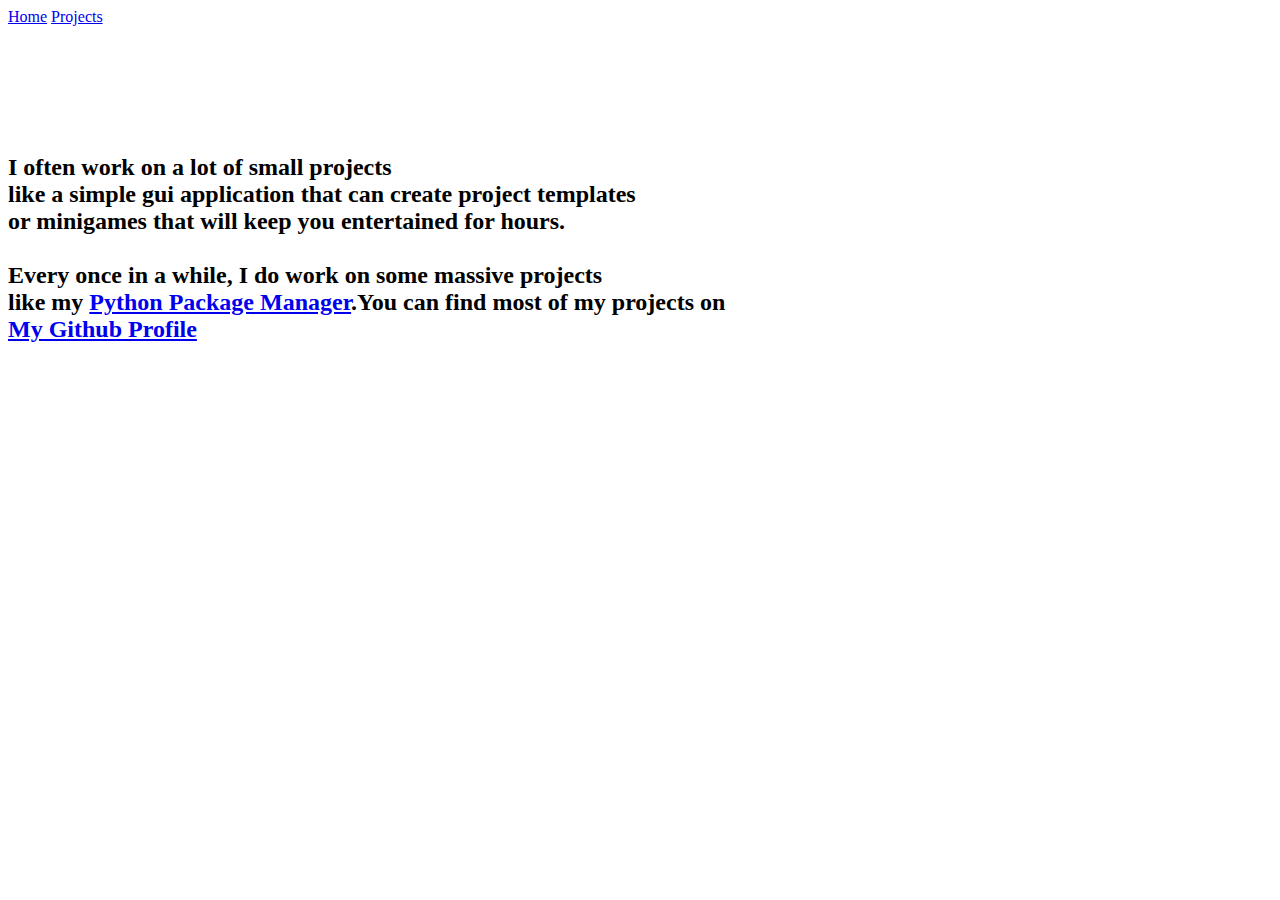
==== projects.html @ 1e1b3bf2 "Add files via upload" ====
<!DOCTYPE html>
<html lang="en" dir="ltr">
    <head>
        <meta charset="utf-8">
        <link rel="stylesheet" href="css/main.css">
        <link rel="stylesheet" href="css/theme.css">
        <title>Yohaan - An OK web developer..</title>
    </head>
    <body>
        <div class="nav fullWidth favFont bold">
            <a class="navBtn" href="index.html">Home</a>
            <a class="navBtn" href="projects.html">Projects</a>
        </div>
        <br>
        <br>
        <br>
        <br>
        <br>
        <br>
        <div>
            <h2 class="homeText centered favFont bold">I often work on a lot of small projects <br>like a simple gui application that can create project templates <br>or minigames that will keep you entertained for hours.<br><br>Every once in a while, I do work on some massive projects <br> like my <a class="normalAnchor" href="https://bcbro2021.github.io">Python Package Manager</a>.You can find most of my projects on <br><a class="normalAnchor" href="https://github.com/bcbro2021">My Github Profile</a></h2>
        </div>
    </body>
</html>
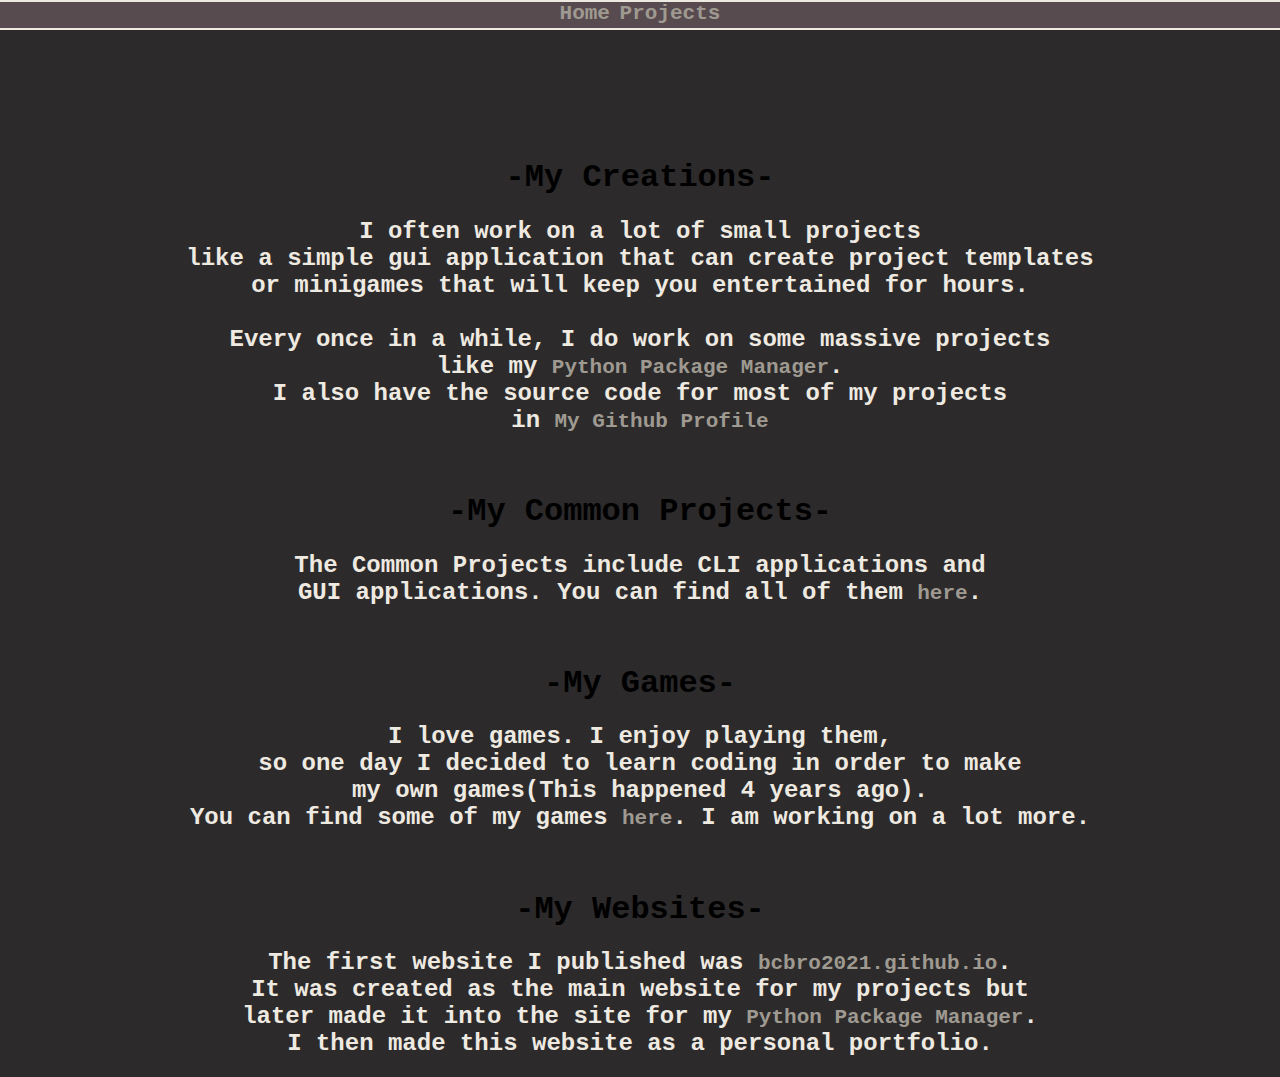
==== commit f7fd81fe: "Update projects.html" ====
--- a/projects.html
+++ b/projects.html
@@ -18,7 +18,17 @@
         <br>
         <br>
         <div>
-            <h2 class="homeText centered favFont bold">I often work on a lot of small projects <br>like a simple gui application that can create project templates <br>or minigames that will keep you entertained for hours.<br><br>Every once in a while, I do work on some massive projects <br> like my <a class="normalAnchor" href="https://bcbro2021.github.io">Python Package Manager</a>.You can find most of my projects on <br><a class="normalAnchor" href="https://github.com/bcbro2021">My Github Profile</a></h2>
+            <h1 class="homeTitle centered favFont bold">-My Creations-</h1>
+            <h2 class="homeText centered favFont bold">I often work on a lot of small projects <br>like a simple gui application that can create project templates <br>or minigames that will keep you entertained for hours.<br><br>Every once in a while, I do work on some massive projects <br> like my <a class="normalAnchor" href="https://bcbro2021.github.io">Python Package Manager</a>.<br> I also have the source code for most of my projects <br>in <a class="normalAnchor" href="https://github.com/bcbro2021">My Github Profile</a></h2>
+            <br>
+            <h1 class="homeTitle centered favFont bold">-My Common Projects-</h1>
+            <h2 class="homeText centered favFont bold">The Common Projects include CLI applications and <br>GUI applications. You can find all of them <a class="normalAnchor" href="https://github.com/bcbro2021?tab=repositories">here</a>.</h2>
+            <br>
+            <h1 class="homeTitle centered favFont bold">-My Games-</h1>
+            <h2 class="homeText centered favFont bold">I love games. I enjoy playing them, <br>so one day I decided to learn coding in order to make <br>my own games(This happened 4 years ago).<br>You can find some of my games <a class="normalAnchor" href="https://brokencreeper.itch.io">here</a>. I am working on a lot more.</h2>
+            <br>
+            <h1 class="homeTitle centered favFont bold">-My Websites-</h1>
+            <h2 class="homeText centered favFont bold">The first website I published was <a class="normalAnchor" href="https://bcbro2021.github.io">bcbro2021.github.io</a>.<br>It was created as the main website for my projects but <br>later made it into the site for my <a class="normalAnchor" href="https://github.com/bcbro2021/bcpy-package-manager">Python Package Manager</a>.<br>I then made this website as a personal portfolio.</h2>
         </div>
     </body>
 </html>
--- a/css/main.css
+++ b/css/main.css
@@ -0,0 +1,52 @@
+body {
+    padding: 0;
+    margin: 0;
+    background: rgb(44, 42, 43);
+}
+.navBtn {
+    text-decoration: none;
+    color: rgb(159, 154, 145);
+    font-size: 21px;
+    background: rgba(0,0,0,0);
+}
+.navBtn:hover {
+    cursor: pointer;
+    font-size: 18px;
+    color: rgb(208,255,20);
+}
+.nav {
+    text-align: center;
+    border-top: 2px solid rgb(239, 234, 225);
+    border-bottom: 2px solid rgb(239, 234, 225);
+    height: 26px;
+    background: rgb(88, 75, 79);
+}
+.homeText {
+    color: rgb(239, 234, 225);
+}
+.maindiv {
+    height: 100vh;
+}
+.normalAnchor {
+    text-decoration: none;
+    font-size: 21px;
+    color: rgb(159, 154, 145);
+}
+.normalAnchor:hover {
+    cursor: pointer;
+    color: rgb(208,255,20);
+    font-size: 18px;
+}
+.bigAnchor {
+    text-decoration: none;
+    font-size: 31px;
+    color: rgb(159, 154, 145);
+}
+.bigAnchor:hover {
+    cursor: pointer;
+    color: rgb(208,255,20);
+    font-size: 28px;
+}
+.yohaanPng {
+    border: 3px solid rgb(159, 154, 145);
+}
--- a/css/theme.css
+++ b/css/theme.css
@@ -0,0 +1,29 @@
+.centered {
+    text-align: center;
+}
+.favFont {
+    font-family: 'Courier New', monospace;
+}
+.fullWidth {
+    width: 100%;
+}
+.bold {
+    font-weight: bolder;
+}
+.rotate {
+    animation: rotation 2s;
+}
+.linear {
+    animation-timing-function: linear;
+}
+.infinite {
+    animation-iteration-count: infinite;
+}
+@keyframes rotation {
+    from {
+        transform: rotate(0deg);
+    }
+    to {
+        transform: rotate(359deg);
+    }
+}
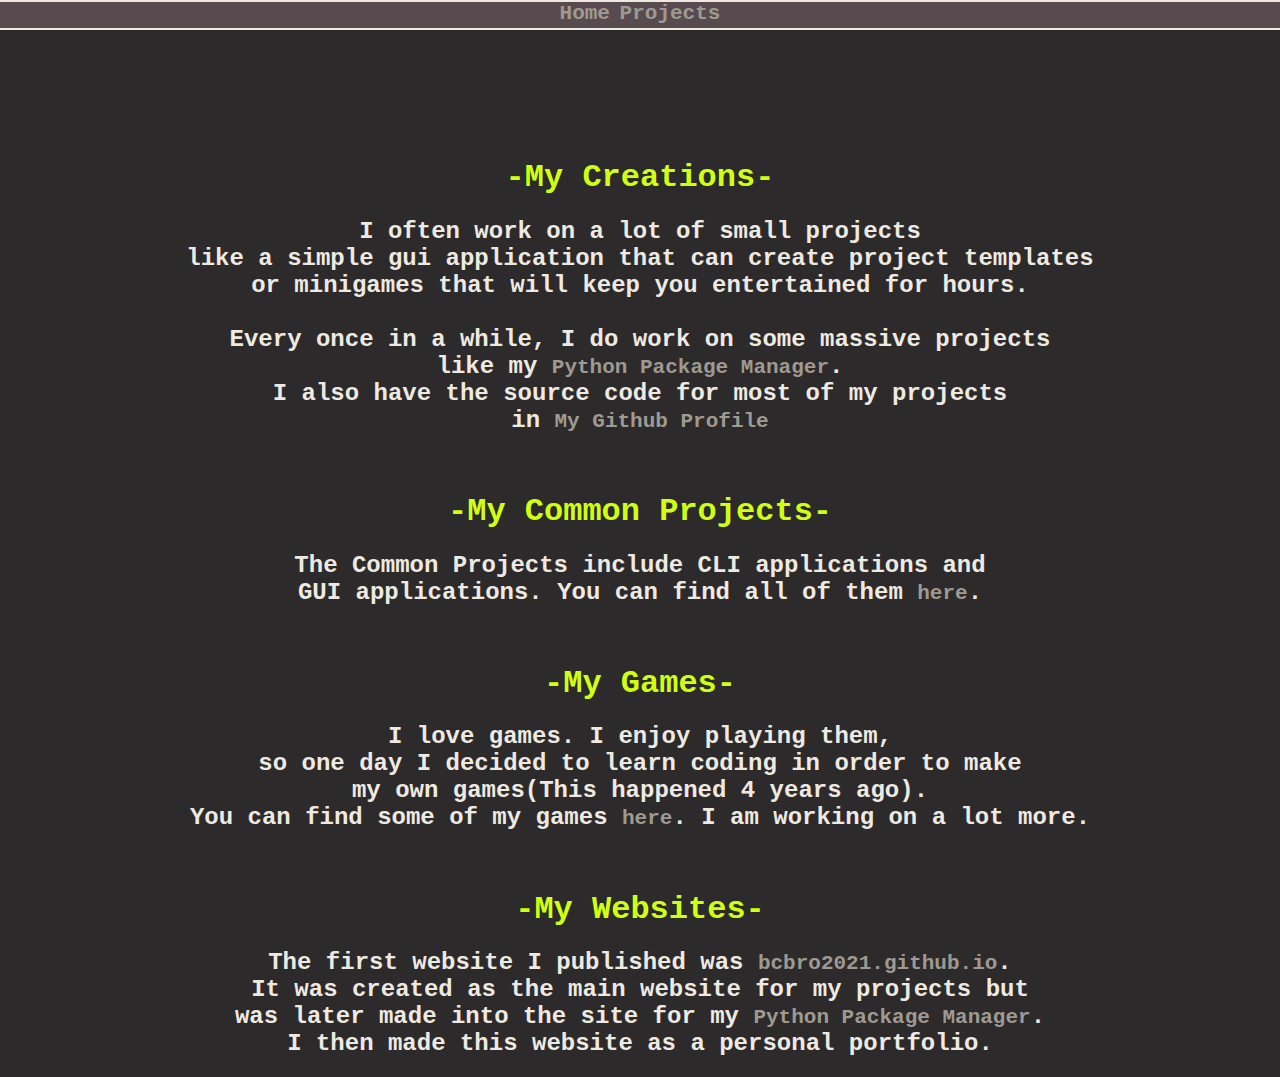
==== commit 4783bb02: "Update projects.html" ====
--- a/projects.html
+++ b/projects.html
@@ -28,7 +28,7 @@
             <h2 class="homeText centered favFont bold">I love games. I enjoy playing them, <br>so one day I decided to learn coding in order to make <br>my own games(This happened 4 years ago).<br>You can find some of my games <a class="normalAnchor" href="https://brokencreeper.itch.io">here</a>. I am working on a lot more.</h2>
             <br>
             <h1 class="homeTitle centered favFont bold">-My Websites-</h1>
-            <h2 class="homeText centered favFont bold">The first website I published was <a class="normalAnchor" href="https://bcbro2021.github.io">bcbro2021.github.io</a>.<br>It was created as the main website for my projects but <br>later made it into the site for my <a class="normalAnchor" href="https://github.com/bcbro2021/bcpy-package-manager">Python Package Manager</a>.<br>I then made this website as a personal portfolio.</h2>
+            <h2 class="homeText centered favFont bold">The first website I published was <a class="normalAnchor" href="https://bcbro2021.github.io">bcbro2021.github.io</a>.<br>It was created as the main website for my projects but <br>was later made into the site for my <a class="normalAnchor" href="https://github.com/bcbro2021/bcpy-package-manager">Python Package Manager</a>.<br>I then made this website as a personal portfolio.</h2>
         </div>
     </body>
 </html>
--- a/css/main.css
+++ b/css/main.css
@@ -23,6 +23,9 @@
 }
 .homeText {
     color: rgb(239, 234, 225);
+}
+.homeTitle {
+    color: rgb(208,255,20);
 }
 .maindiv {
     height: 100vh;
